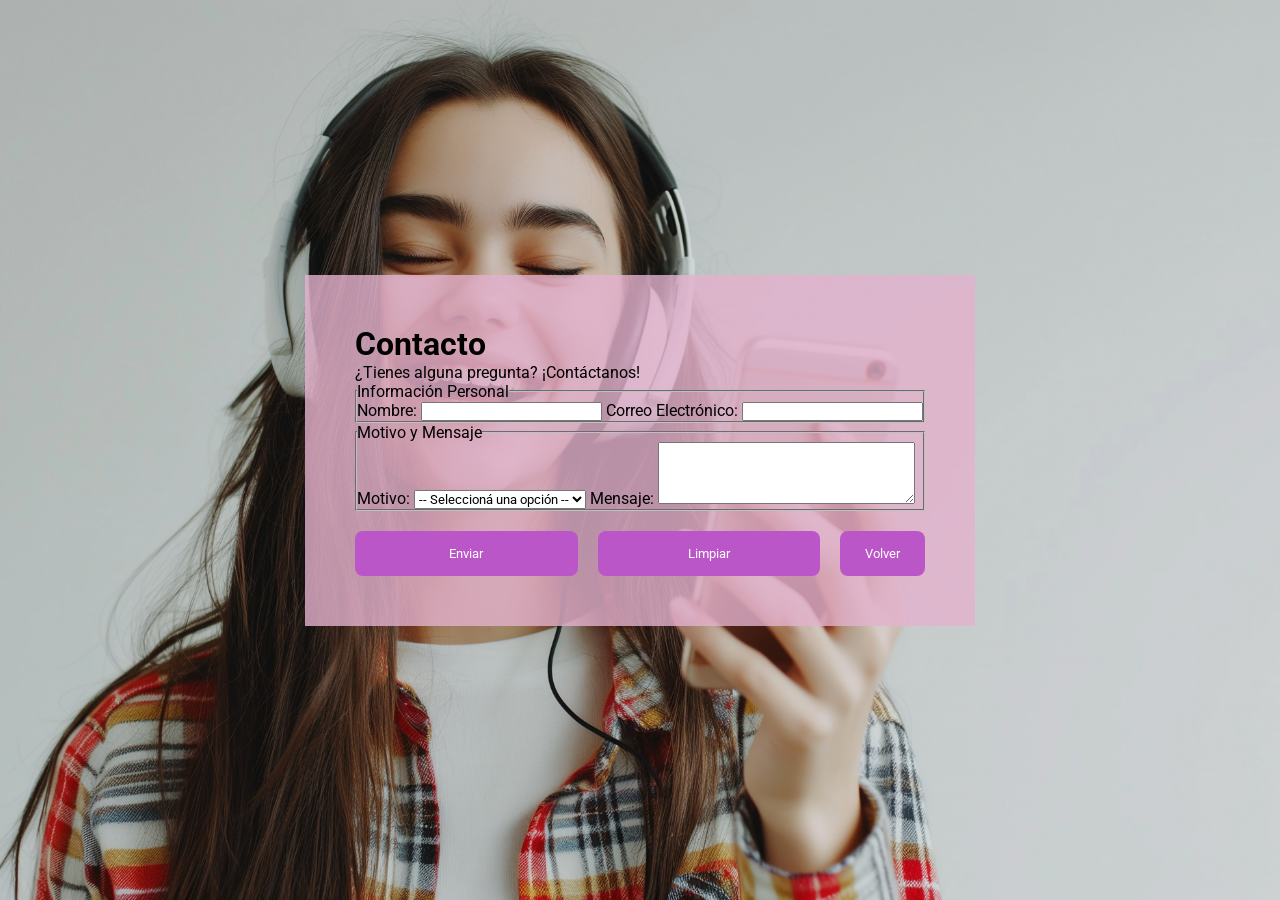
==== pages/contactos.html @ 2cc07ed9 "V1.0" ====
<!DOCTYPE html>
<html lang="es">
<head>
    <meta charset="UTF-8">
    <meta name="viewport" content="width=device-width, initial-scale=1.0">
    <title>Contacto</title>
    <link rel="stylesheet" href="https://cdnjs.cloudflare.com/ajax/libs/font-awesome/6.0.0-beta3/css/all.min.css">
    <link rel="stylesheet" href="https://pro.fontawesome.com/releases/v5.10.0/css/all.css">
    <link rel="stylesheet" href="../css/styles.css">
</head>
<body>
    <div class="fondo">
        <main class="contacto">
            <h1>Contacto</h1>
            <p>¿Tienes alguna pregunta? ¡Contáctanos!</p>

            <section>
                <form action="saludo.html" method="GET">
                    <fieldset>
                        <legend>Información Personal</legend>
                        
                        <label for="nombre">Nombre:</label>
                        <input type="text" id="nombre" name="nombre" required>

                        <label for="email">Correo Electrónico:</label>
                        <input type="email" id="email" name="email" required>
                    </fieldset>

                    <fieldset>
                        <legend>Motivo y Mensaje</legend>

                        <label for="motivo">Motivo:</label>
                        <select id="motivo" name="motivo" required>
                            <option value="">-- Seleccioná una opción --</option>
                            <option value="consulta">Consulta</option>
                            <option value="soporte">Soporte</option>
                            <option value="otros">Otros</option>
                        </select>

                        <label for="mensaje">Mensaje:</label>
                        <textarea id="mensaje" name="mensaje" rows="4" cols="30" required></textarea>
                    </fieldset>

                    <div class="bot-contacto">
                        <button type="submit">Enviar</button>
                        <button type="reset">Limpiar</button>
                        <a href="../index.html">
                            <button type="button">Volver</button>
                        </a> 
                    </div>
                </form>
            </section>
        </main>
    </div>

</body>
</html>
---- css/styles.css ----
@import url('https://fonts.googleapis.com/css2?family=Roboto:wght@400;700&display=swap');

* {
    margin: 0; /* Elimina los márgenes y el padding predeterminados de todos los elementos. */
    padding: 0; /* Elimina los márgenes y el padding predeterminados de todos los elementos. */
    box-sizing: border-box; /* Asegura que el padding y el borde se incluyan en el ancho y alto total del elemento. */
    font-family: 'Roboto', sans-serif; /* Aplica la fuente Roboto a todos los elementos. */
}

body {
    width: 100%;
    background-color: rgba(228, 178, 205, 0.8);
    margin: 0;
    padding: 0;
}


/* 
===================
HEADER
===================
 */ 
header {
    display: flex;
    justify-content: space-between;
    align-items: center;
    padding: 10px 60px; 
    background-color: rgba(228, 178, 205, 0.8);
    border: 1px solid black; 
    z-index: 999; /* Asegura que el encabezado esté por encima de otros elementos. */
    position: fixed;
    top: 0;
    left: 0;
    width: 100%;
}

/* 
===================
BARRA DE NAVEGACION 
===================
 */ 
.navbar-container {
    margin-left: auto;
    margin-right: 20px;
}

.navbar {
    display: flex;
    align-items: center;
    padding: 0 20px;
}

.navbar li {
    list-style: none;
    padding: 0 20px;
}

.navbar a {
    text-decoration: none; /* Elimina el subrayado de los enlaces. */
    font-size: 1rem; /* Tamaño de fuente de los enlaces. */
    font-weight: 700; /* Grosor del trazo. */
}

/* 
===================
HERO 
===================
 */ 
.hero {
    background-image: url('../img/hero4.jpg');
    width: 100%;
    height: 100vh;
    background-size: cover;
    background-position: center;
    padding: 0 20px;
    display: flex;
    justify-content: center;
    align-items: center;
}

.hero .hero-content {
    max-width: 900px;
    width: 100%;
    text-align: center;
    padding: 20px;
    z-index: 1;
}


.hero .hero-content h2 {
    font-family: 'IBM Plex Serif', serif;
    margin-top: 20px;
    color: #f1eded;
    margin-bottom: 10px; 
    font-size: 2.5rem; 
}

.hero .hero-content h4 {
    font-family: 'IBM Plex Serif', serif;
    color: #f3f1f5;
    margin-bottom: 10px;
    font-size: 2.5rem;
}

/* Caja exclusiva para el párrafo con descuento (echa con IA) */
.hero .hero-content .desc-box {
    display: inline-block; /* Hace que la caja se ajuste al contenido */
    background-color: rgba(255, 255, 255, 0.2); /* Fondo blanco traslúcido */
    border: 1px solid rgba(255, 255, 255, 0.4); /* Borde sutil y fino */
    border-radius: 50px; /* Forma de píldora/cápsula minimalista */
    padding: 20px 35px; /* Espaciado interno para el texto */
    margin-top: 25px; /* Espaciado superior para separar del título */
    box-shadow: 0 4px 20px rgba(0, 0, 0, 0.12); /* Sombra suave para dar relieve */
}

/* Texto dentro de la caja */
.hero .hero-content .desc-box p {
    font-size: 0.95rem;
    font-weight: 400;
    color: #080808;
    margin: 0;
}

/* 
================
DATOS PERSONALES
================
 */ 
footer {  
    width: 100%;
    height: 100%;
    padding: 5px 5px;
    border: 1px solid black;
    background-color: rgb(171, 183, 201);
}
footer a i {
    font-size: 20px;
}

/* 
================
CONTACTO
================
 */ 
.fondo {
    background-image: url('../img/hero5.jpg');
    width: 100%;
    min-height: 100vh;
    background-size: cover;
    background-position: center;
    display: flex;
    padding: 40px 20px;
}

.contacto {
    background-color: rgba(228, 178, 205, 0.8);
    padding: 50px;
    max-width: 1000px; 
    margin: auto;
}

.bot-contacto {
    display: flex;
    justify-content: space-between; 
    gap: 20px;
    margin-top: 20px;
}

.bot-contacto button {
    flex: 1;
    background-color: #bb56c9;
    color: white;
    padding: 15px 25px;
    border: none;
    border-radius: 8px;
    cursor: pointer;
}

.bot-contacto button:hover {
    background-color: #9d42aa;
}

/* 
============================
DISEÑO DE TARJETAS CON GRID
============================
*/

.tarjeta-reseña {
    padding: 10px;
    display: grid;
    grid-template-columns: 1fr; 
    justify-items: center;
    text-align: center;
    gap: 10px;
}

/* CAJA DE LA IMAGEN (IA)*/ 
.reseña1, .reseña2, .reseña3 {
    width: 100%;
    max-width: 500px;
    height: 260px;
    border-radius: 15px;
    background-size: cover;
    background-position: center;
    background-repeat: no-repeat;
}

/* IMAGENES DE LAS TARJETAS */
.reseña1 {
    background-image: url('../img-res/res-1.jpeg');
}

.reseña2 {
    background-image: url('../img-res/res-2.jpeg');
}

.reseña3 {
    background-image: url('../img-res/res-3.jpeg');
}

/* ESTILO DEL TEXTO ABAJO  */
.tarjeta-reseña p {
    color: #333333;
    font-size: 1rem;
    line-height: 1.4;
    margin: 0;
    max-width: 450px;
}

/* CONTENEDOR BOTON */
.bot-res {
    display: flex;
    justify-content: center;
    width: 100%;           
}

/* ESTILO BOTON */
.bot-res button {
    margin-top: 10px;
    background-color: #bb56c9;
    color: white;
    padding: 12px 25px;
    border: none;
    border-radius: 8px;
    cursor: pointer;
}

.bot-res button:hover {
    background-color: #9d42aa;
}

/* 
===================
SALUDO 
===================
 */ 
.saludo {
    background-color: rgba(228, 178, 205, 0.8);
    padding: 50px;
    height: 100vh;
    width: 100%;
    display: flex;
    justify-content: center;
    align-items: center;
}

.saludo-content {
    text-align: center;
}

.saludo-buttons button{
    margin-top: 20px;
    flex: 1;
    background-color: #bb56c9;
    color: white;
    padding: 15px 25px;
    border: none;
    border-radius: 8px;
    cursor: pointer;
}


/* 
===================
RESPONSIVE
===================
 */ 
/* Responsive Hero */
@media(max-width: 1200px){
    .hero {
        padding: 0 60px;
    }

    .hero .hero-content {
        width: 60%;
    }

}

@media(max-width: 450px){
    .hero {
        height: 100vh;
        padding: 0 20px;
        justify-content: center;
        background-position: center;
    }

    .hero .hero-content {
        margin-top: 50px;
        width: 60%;
        padding: 0px;
        align-items: center;
        text-align: center;
    }

    header {
        width: 100%;
        height: 10%;
        padding: 0%;
    }
}
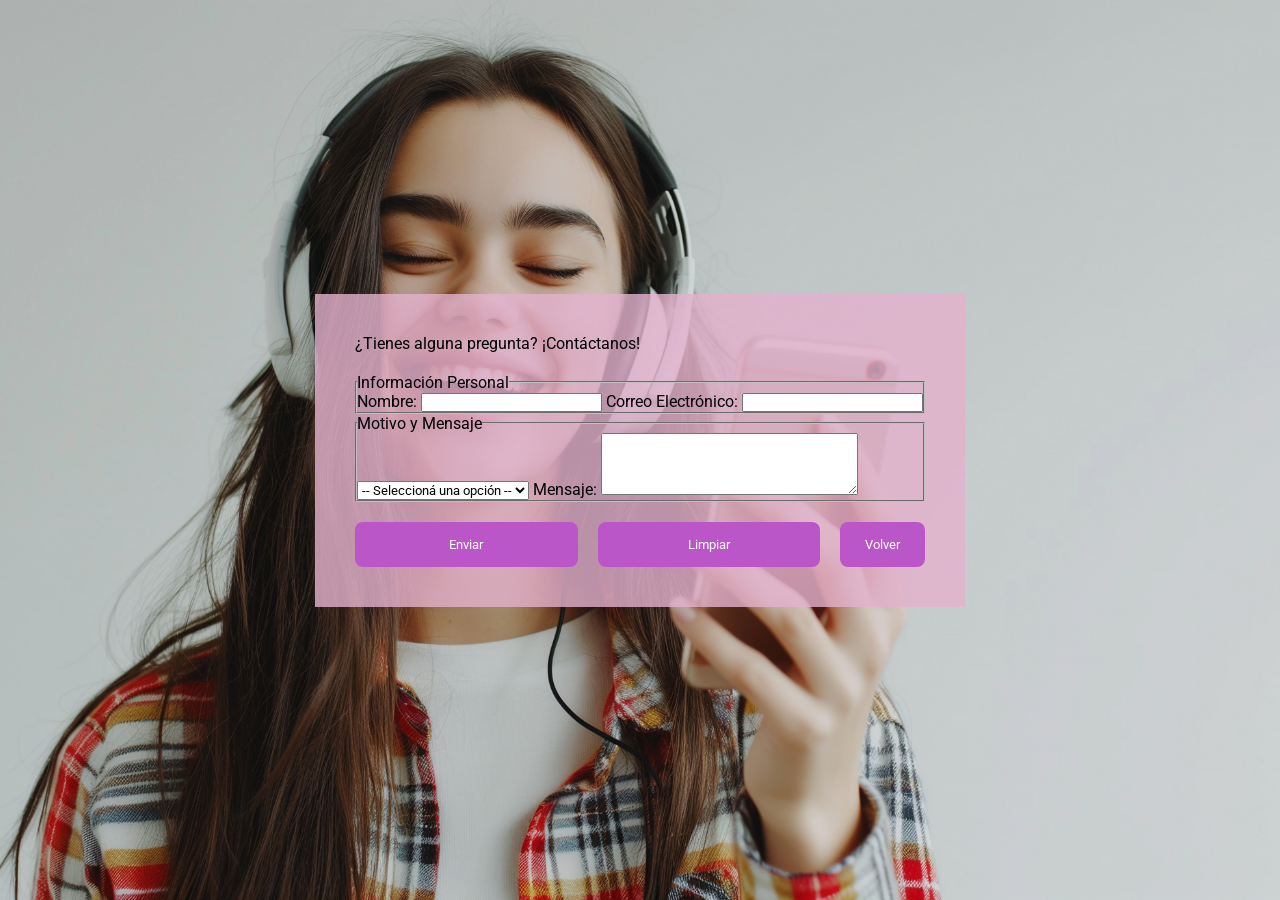
==== commit 7253996c: "V1.1" ====
--- a/pages/contactos.html
+++ b/pages/contactos.html
@@ -11,7 +11,7 @@
 <body>
     <div class="fondo">
         <main class="contacto">
-            <h1>Contacto</h1>
+            <!-- <h1>Contacto</h1> -->
             <p>¿Tienes alguna pregunta? ¡Contáctanos!</p>
 
             <section>
@@ -29,7 +29,7 @@
                     <fieldset>
                         <legend>Motivo y Mensaje</legend>
 
-                        <label for="motivo">Motivo:</label>
+                       <!-- <label for="motivo">Motivo:</label> -->
                         <select id="motivo" name="motivo" required>
                             <option value="">-- Seleccioná una opción --</option>
                             <option value="consulta">Consulta</option>
@@ -45,7 +45,7 @@
                         <button type="submit">Enviar</button>
                         <button type="reset">Limpiar</button>
                         <a href="../index.html">
-                            <button type="button">Volver</button>
+                            <button type="button" class="btn-volver">Volver</button>
                         </a> 
                     </div>
                 </form>
--- a/css/styles.css
+++ b/css/styles.css
@@ -154,9 +154,13 @@
 
 .contacto {
     background-color: rgba(228, 178, 205, 0.8);
-    padding: 50px;
-    max-width: 1000px; 
+    padding: 40px;
+    max-width: 800px; 
     margin: auto;
+}
+
+.contacto p {
+    margin-bottom: 20px;;
 }
 
 .bot-contacto {
@@ -286,7 +290,7 @@
 RESPONSIVE
 ===================
  */ 
-/* Responsive Hero */
+/* Responsive Hero 1200px*/
 @media(max-width: 1200px){
     .hero {
         padding: 0 60px;
@@ -297,8 +301,8 @@
     }
 
 }
-
-@media(max-width: 450px){
+/* Responsive Hero 360px*/
+@media(max-width: 360px){
     .hero {
         height: 100vh;
         padding: 0 20px;
@@ -307,7 +311,7 @@
     }
 
     .hero .hero-content {
-        margin-top: 50px;
+        margin-top: 60px;
         width: 60%;
         padding: 0px;
         align-items: center;
@@ -316,7 +320,47 @@
 
     header {
         width: 100%;
-        height: 10%;
+        height: 8%;
         padding: 0%;
     }
+
+    .footer {
+        width: 100%;
+        height: 8%;
+        padding: 0%;
+    }
+}
+
+
+/* Responsive Contacto 1200px */
+@media(max-width: 1200px){
+    .contacto {
+        width: 80%;
+        padding: 40px;
+    }
+}
+
+/* Responsive Contacto */
+@media(max-width: 360px){
+    .contacto p {
+        top: 10px;
+        font-size: 1rem;
+        margin-bottom: 10px;
+    }
+
+    .contacto {
+        width: 90%;
+        padding: 40px;
+        box-sizing: border-box;
+    }
+
+    .bot-contacto {
+        flex-direction: column;
+    }
+
+    .btn-volver {
+    display: block;
+    margin-left: auto;
+    margin-right: auto;
+}
 }
